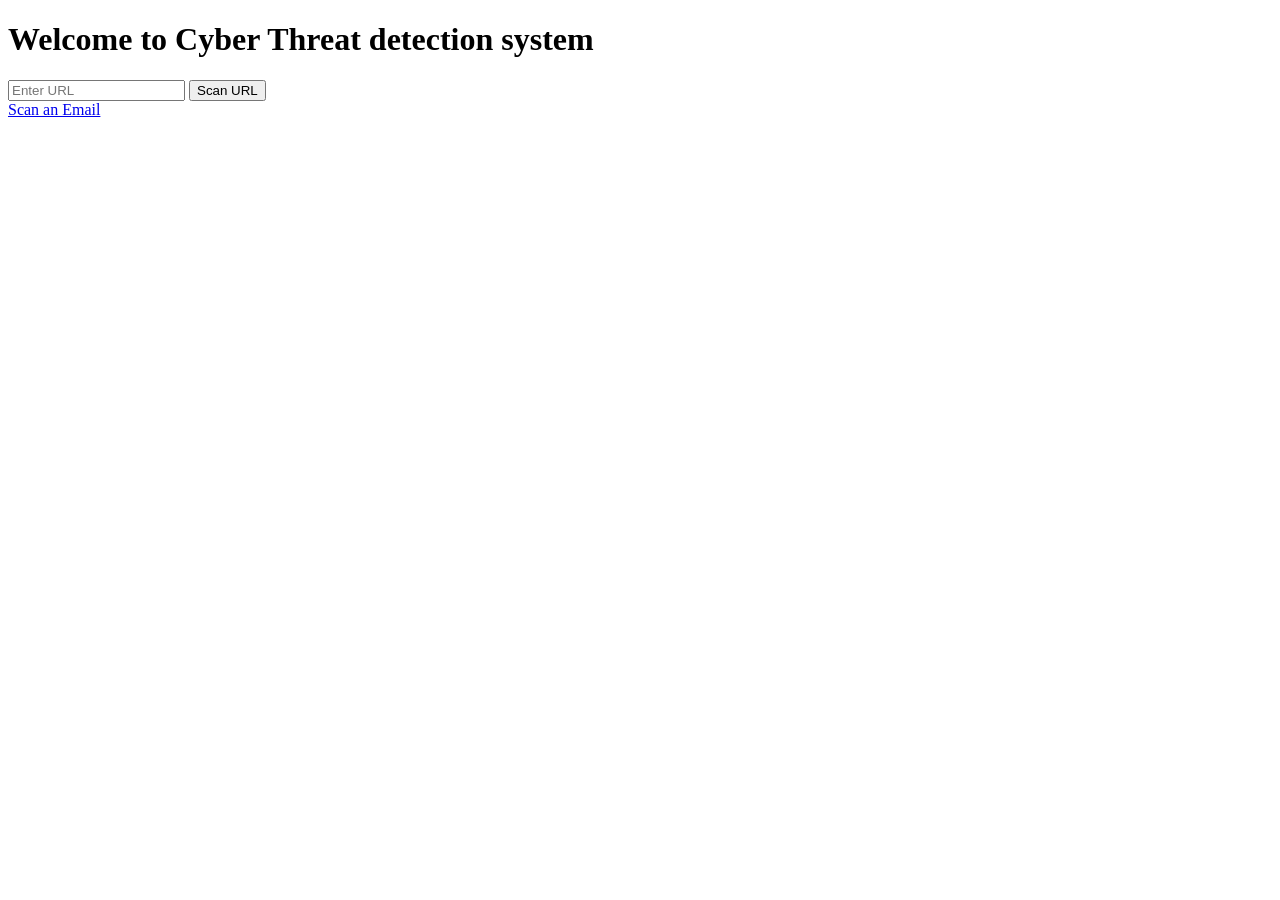
==== frontend/url.html @ 90f1f433 "added url frontend logic" ====
<!DOCTYPE html>
<html>

<head>
    <title>Model Frontend work</title>
</head>

<body>

    <h1>Welcome to Cyber Threat detection system</h1>

    <input type="text" id="url_input" placeholder="Enter URL">

    <button onclick="scanURL()">
        Scan URL
    </button>

    <div id="url_result"></div>
    <a href="index.html"> Scan an Email</a>

    <script src="script.js"></script>

</body>

</html>
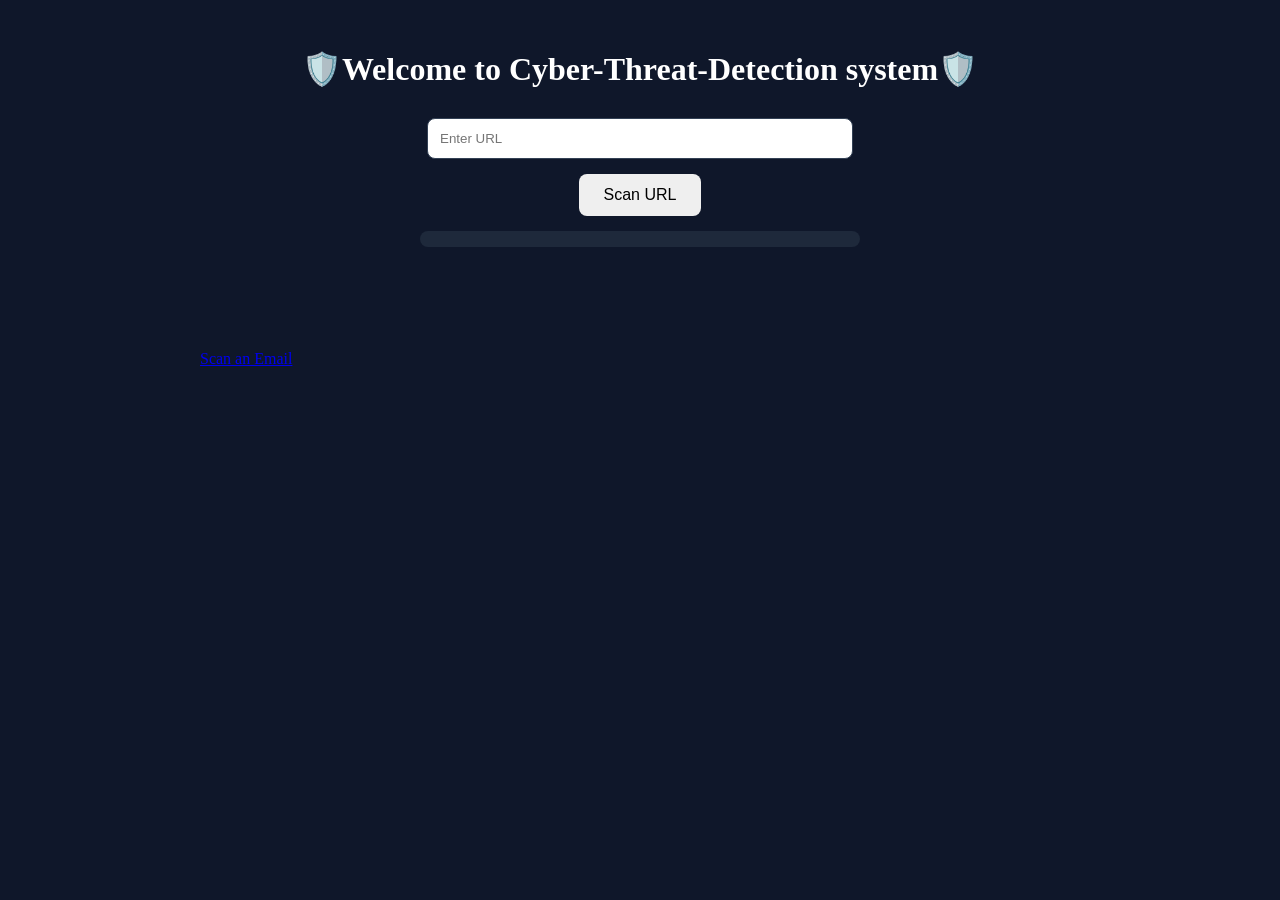
==== commit 5f9e2872: "Add frontend validation and scanner improvements" ====
--- a/frontend/url.html
+++ b/frontend/url.html
@@ -3,11 +3,12 @@
 
 <head>
     <title>Model Frontend work</title>
+    <link rel="stylesheet" href="style.css">
 </head>
 
 <body>
 
-    <h1>Welcome to Cyber Threat detection system</h1>
+    <h1>🛡️Welcome to Cyber-Threat-Detection system🛡️</h1>
 
     <input type="text" id="url_input" placeholder="Enter URL">
 
@@ -15,7 +16,7 @@
         Scan URL
     </button>
 
-    <div id="url_result"></div>
+    <div id="url_result" class="result"></div>
     <a href="index.html"> Scan an Email</a>
 
     <script src="script.js"></script>
--- a/frontend/style.css
+++ b/frontend/style.css
@@ -0,0 +1,46 @@
+body {
+    background-color: #0f172a;
+    color: white;
+}
+
+h1 {
+    text-align: center;
+    font-size: 32px;
+    margin-top: 50px;
+}
+
+input {
+    display: block;
+    width: 400px;
+    padding: 12px;
+    margin: 30px auto 15px;
+    border-radius: 8px;
+    border: 1px solid #334155;
+}
+
+button {
+    display: block;
+    margin: 0 auto;
+    padding: 12px 25px;
+    border: none;
+    border-radius: 8px;
+    cursor: pointer;
+    font-size: 16px;
+}
+
+.result {
+    width: 400px;
+    max-width: 400px;
+    margin: 15px auto;
+    padding: 8px 20px;
+    text-align: center;
+    border-radius: 10px;
+    background-color: #1e293b;
+    font-size: 14px;
+}
+
+a {
+    position: absolute;
+    top: 350px;
+    left: 200px;
+}
